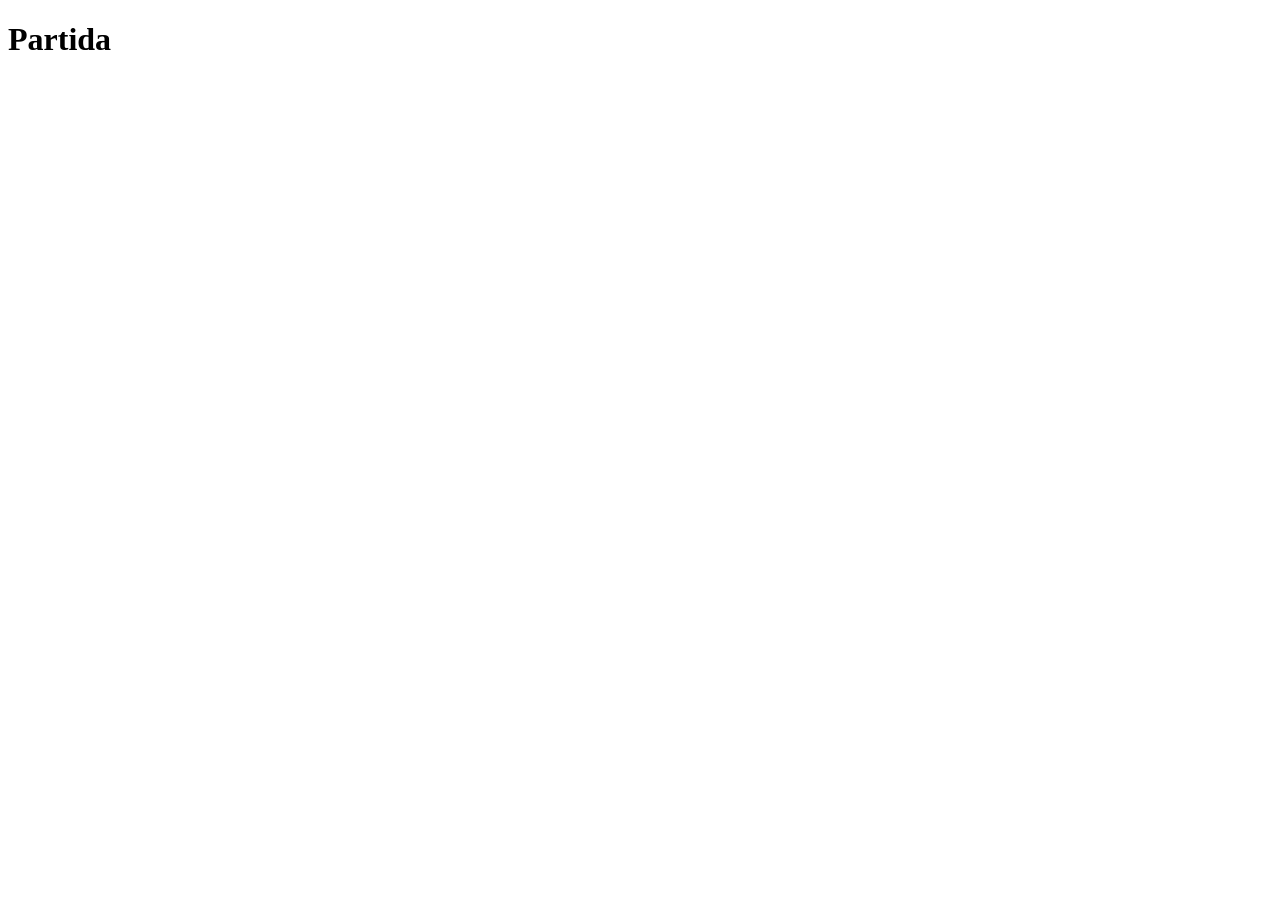
==== html/canvasgame.html @ d80180eb "He arreglat els conflictes del merge" ====
<!DOCTYPE html> 
<html>
	<head>
        <script src="../js/canvasgame.js" type="module"></script>
		<title> Memory - Pantalla </title>
	</head>
	<body>
		<h1>Partida</h1>
        <canvas id="game"> </canvas>
	</body>
</html>
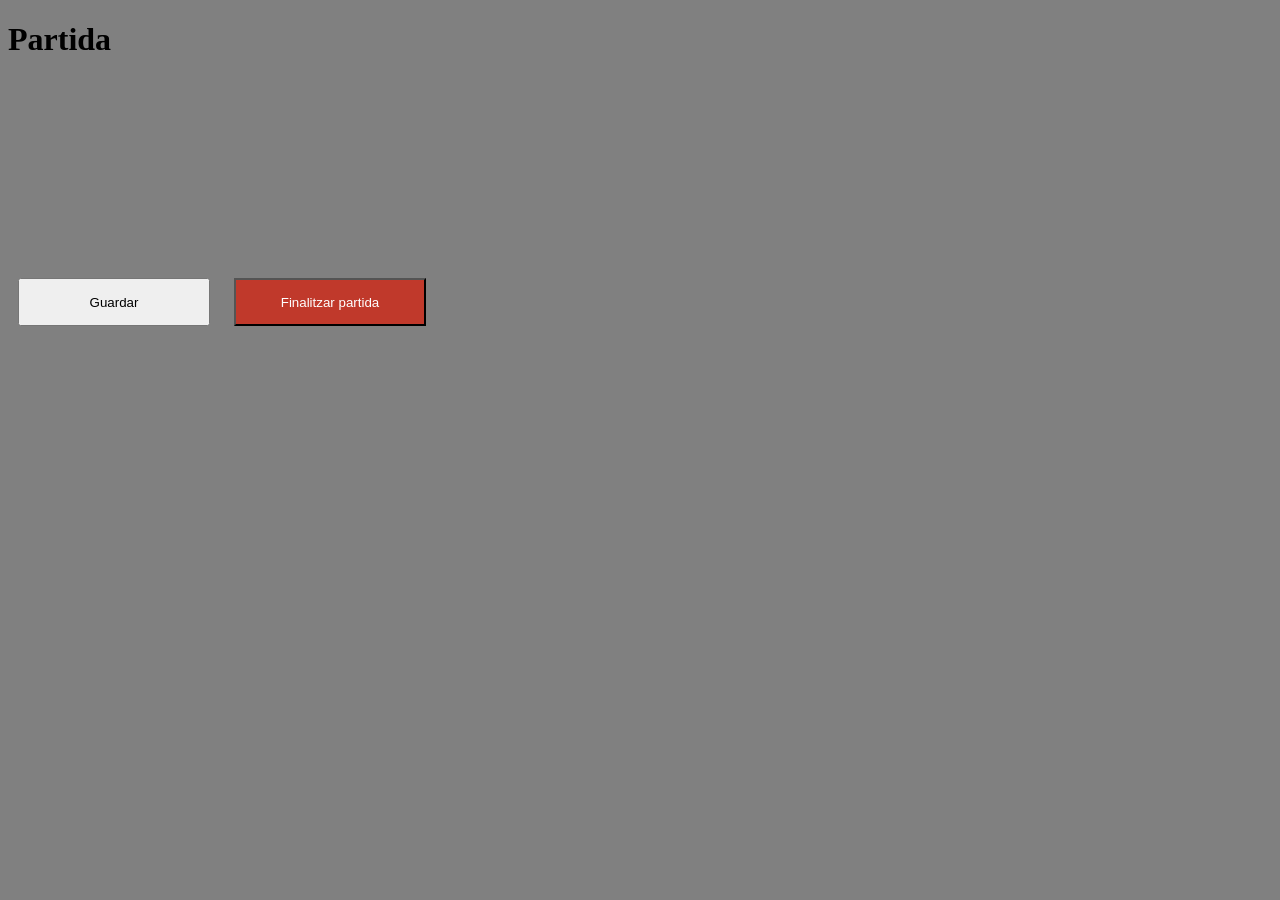
==== commit aeb7389e: "He afegit un botó per finalitzar partides al mode de joc 2 i un rànking de puntuació de les 10 millo" ====
--- a/html/canvasgame.html
+++ b/html/canvasgame.html
@@ -1,12 +1,17 @@
 <!DOCTYPE html> 
 <html>
 	<head>
+		<link rel="stylesheet" href="../styles/main.css">
         <script src="../js/canvasgame.js" type="module"></script>
 		<title> Memory - Pantalla </title>
 	</head>
 	<body>
 		<h1>Partida</h1>
         <canvas id="game"> </canvas>
+		<div class="controls">
+			<button id="save">Guardar</button>
+			<button id="finish">Finalitzar partida</button>
+		</div>
 	</body>
 </html>
 
--- a/styles/main.css
+++ b/styles/main.css
@@ -0,0 +1,104 @@
+#title, .center{
+	display: block;
+	margin-left: auto;
+	margin-right: auto;
+}
+
+button.center{
+	width: 10rem;
+	height: 4rem;
+	margin-top: 1rem;
+}
+
+button.center:hover {
+	background-color: lime;
+}
+
+button.center:active {
+    background-color: green;
+}
+
+#title{
+	color:red;
+	text-align: center;
+}
+
+#title:hover{
+	color:green;
+	text-align: center;
+}
+
+body{
+	background-color:gray;
+}
+
+#game {
+    display: flex;
+	flex-wrap: wrap;
+    justify-content: center;
+    gap: 15px;
+    max-width: 900px;
+    margin: 30px auto;
+}
+
+#game img {
+	display: block;
+    cursor: pointer;
+}
+
+#game img:hover {
+    transform: scale(1.05);
+}
+
+.hidden {
+	display: none;
+}
+
+#mode-selection h2 {
+	text-align: center;
+	color: white;
+}
+
+#back-menu {
+	background-color: #666;
+	color: white;
+}
+
+#back-menu:hover {
+	background-color: #555;
+}
+
+.selected {
+	border: 4px solid yellow;
+	background-color: #2c3e50 !important;
+	color: white;
+	transform: scale(1.1);
+}
+
+#start-game {
+	background-color: #27ae60;
+	color: white;
+	font-weight: bold;
+	margin-top: 2rem;
+}
+
+#start-game:hover {
+	background-color: #27ae60;
+}
+
+#save, #finish {
+    display: inline-block;
+    width: 12rem;
+    height: 3rem;
+    margin: 10px;
+    cursor: pointer;
+}
+
+#finish {
+    background-color: #c0392b; /* Vermell per indicar finalització */
+    color: white;
+}
+
+#finish:hover {
+    background-color: #e74c3c;
+}
